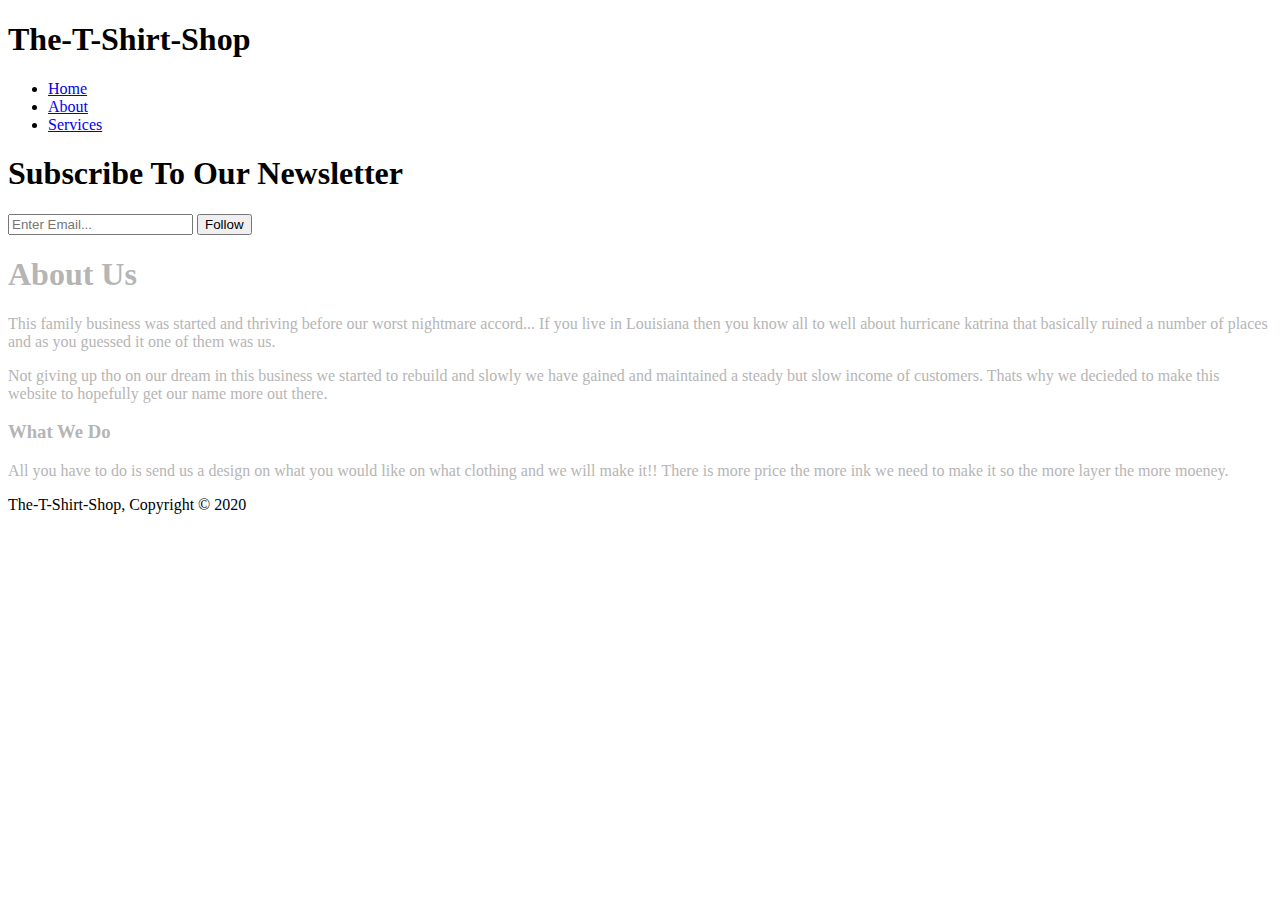
==== about.html @ 94b92f44 "Make buttona work" ====
<!DOCTYPE html>
<html>
  <head>
    <meta charset="utf-8" />
    <meta name="description" content="Affordable and professional web design" />
    <meta
      name="viewport"
      content="width=device-width, initial-scale=1, shrink-to-fit=no"
    />
    <meta
      name="keywords"
      content="web design, affordable web design, professional web design"
    />
    <meta name="author" content="Zachary Flanagan" />
    <title>The-T-Shirt-Shop | About</title>
    <link rel="stylesheet" href="./css/style.css" />
  </head>

  <body>
    <header>
      <div class="container">
        <div id="branding">
          <h1>
            The-<span class="highlight">T</span>-<span class="highlight"
              >Shirt</span
            >-Shop
          </h1>
        </div>
        <nav>
          <ul>
            <li><a href="index.html">Home</a></li>
            <li class="current"><a href="about.html">About</a></li>
            <li><a href="services.html">Services</a></li>
          </ul>
        </nav>
      </div>
    </header>

    <section id="newsletter">
      <div class="container">
        <h1 style="color: #000000;">Subscribe To Our Newsletter</h1>
        <form>
          <input type="email" placeholder="Enter Email..." />
          <button type="submit" class="button_1">Follow</button>
        </form>
      </div>
    </section>

    <section id="main" style="color: #b6b5b5;">
      <div class="container">
        <article id="main-col">
          <h1 class="page-title">About Us</h1>
          <p>
            This family business was started and thriving before our worst nightmare accord... If you live in Louisiana then you know all to well about hurricane katrina that basically ruined a number of places and as you guessed it one of them was us.
          </p>
          <p>
            Not giving up tho on our dream in this business we started to rebuild and slowly we have gained and maintained a steady but slow income of customers. Thats why we decieded to make this website to hopefully get our name more out there.
          </p>
        </article>

        <aside id="sidebar">
          <div class="dark">
            <h3>What We Do</h3>
            <p>
              All you have to do is send us a design on what you would like on what clothing and we will make it!!
              There is more price the more ink we need to make it so the more layer the more moeney.
            </p>
          </div>
        </aside>
      </div>
    </section>

    <footer>
      <p>The-T-Shirt-Shop, Copyright &copy; 2020</p>
    </footer>
  </body>
</html>
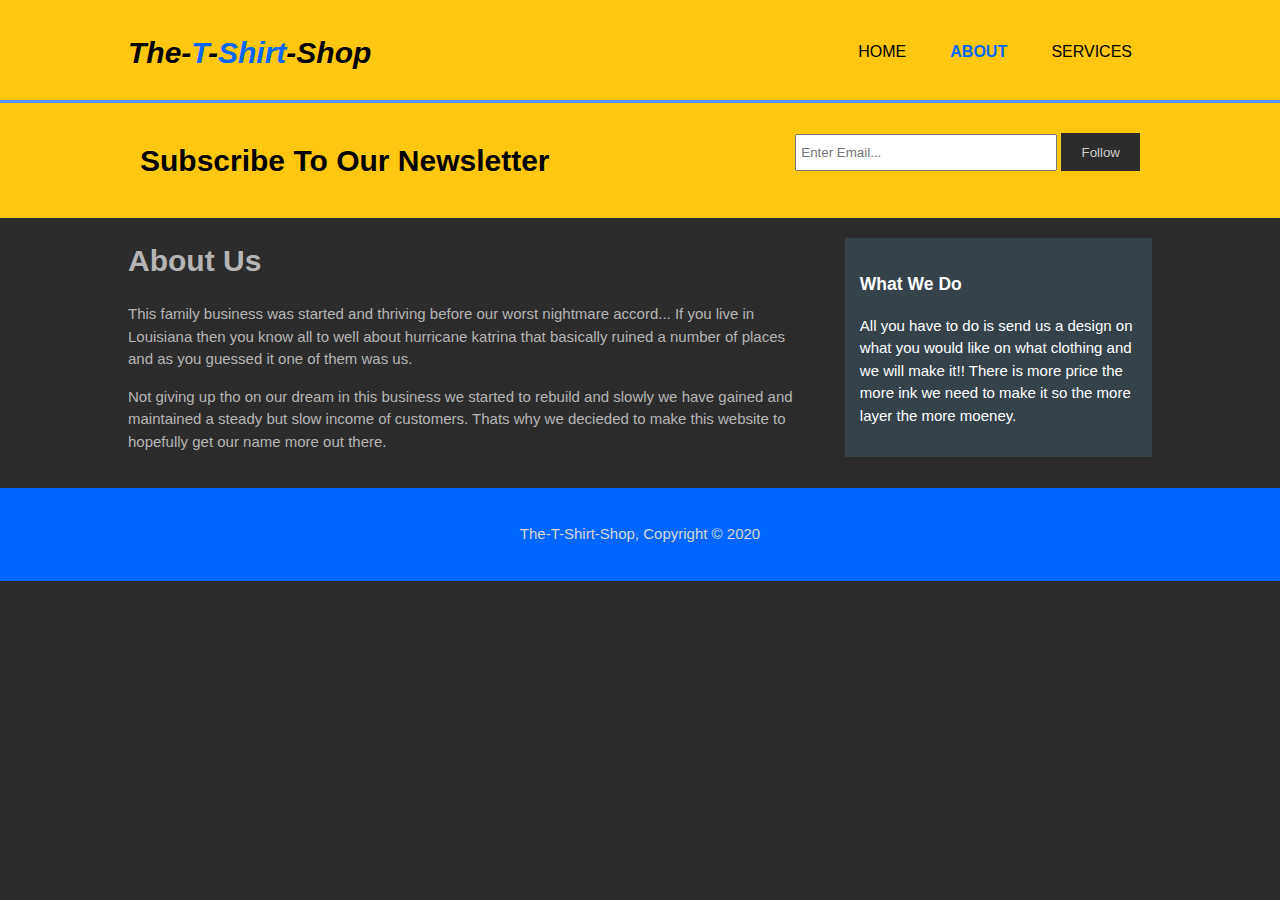
==== commit 9a8c4708: "Add files via upload" ====
--- a/about.html
+++ b/about.html
@@ -13,7 +13,8 @@
     />
     <meta name="author" content="Zachary Flanagan" />
     <title>The-T-Shirt-Shop | About</title>
-    <link rel="stylesheet" href="./css/style.css" />
+    <link rel="stylesheet" type="text/css" href="style.css" />
+
   </head>
 
   <body>
--- a/style.css
+++ b/style.css
@@ -0,0 +1,204 @@
+body{  
+    font: 15px/1.5 Helvetica, sans-serif;
+   padding:0;
+   margin:0;
+    background-color:#2c2c2c;
+}
+
+/* Global */
+.container{
+    width:80%;
+    margin:auto;
+    overflow:hidden;
+}
+
+ul{
+    margin:0;
+    padding:0;
+}
+
+.button_1{
+    height:38px;
+    background:#2c2c2c;
+    color:#cccccc;
+    border:0;
+    padding-left:20px;
+    padding-right:20px;
+}
+
+.dark{
+    padding:15px;
+    background:#35424a;
+    color:#ffffff; 
+    margin-top:10px;
+    margin-bottom:10px;
+}
+
+/* Header */
+header{
+    background: #ffc70f;
+    padding-top:30px;
+    min-height:70px;
+    border-bottom:#5792ff 3px solid;
+}
+
+header a{
+    color:#000000;
+    text-decoration:none;
+    text-transform: uppercase;
+    font-size:16px;
+}
+
+header li{
+    display:inline;
+    padding: 0 20px 0 20px; 
+}
+
+header #branding{
+    float:left;
+    font-style: italic;
+}
+
+header #branding h1{
+    margin:0;
+}
+
+header nav{
+    float:right;
+    margin-top:10px;
+}
+
+header .highlight, header .current a{
+    color:#0066ff;
+    font-weight:bold;
+}
+
+header a:hover{
+    color:#797979;
+    font-weight:bold;
+}
+
+/* Showcase */
+#showcase{
+    min-height:400px;
+    background:linear-gradient(rgba(0, 0, 0, 0.4), rgba(0, 0, 0, 0.4)), url('Showcase.jpg') center top no-repeat;
+    background-size: cover;
+    color:#fdfafa;
+    text-align:center;
+}
+
+#showcase h1 {
+    margin-top:100px;
+    font-size:55px;
+    margin-bottom:10px;
+}
+
+#showcase p{
+    font-size:20px;
+}
+
+/* Newsletter */
+#newsletter{
+    padding:15px;
+    background:#ffc70f;
+}
+
+#newsletter h1 {
+    float:left;
+}
+
+#newsletter form {
+    float:right;
+    margin-top:15px;
+}
+
+#newsletter input[type="email"]{
+    padding:4px;
+    height:25px;
+    width:250px;
+}
+
+/* Boxes */
+#boxes{
+    margin-top:20px;
+}
+
+#boxes .box{
+float: left;
+width: 30%;
+text-align: center;
+padding:10px;
+}
+
+#boxes .box img {
+    width:90px;
+}
+
+/* Sidebar */
+aside#sidebar{
+    float:right;
+    width:30%;
+    margin-top:10px;
+}
+
+aside#sidebar .quote input, aside#sidebar .quote textarea{
+    width:90%;
+    padding:5px;
+}
+
+/* Main-col */
+article#main-col{
+    float:left;
+    width:65%;
+}
+
+/* Services */
+ul#services li{
+    list-style: none;
+    padding:20px;
+    border: #ffc70f solid 1px;
+    margin-bottom:5px;
+    background:#8401ff1e;
+}
+
+footer{
+    padding:20px;
+    margin-top:20px;
+    color:#d8d8d8;
+    background-color:#0066ff;
+    text-align:center;
+}
+
+/* Media Queries */
+@media(max-width: 768px){
+    header #branding,
+    header nav,
+    header nav li,
+    #newsletter h1,
+    #newletter form,
+    #boxes .box,
+    article#main-col,
+    aside#sidebar{
+        float:none;
+        text-align:center;
+        width:100%;
+    }
+
+    header{
+        padding-bottom:20px;
+    }
+
+    #showcase h1{
+        margin-top:40px;
+    }
+
+    #newsletter button, .quote button{
+       display:block;
+       width:100%; 
+    }
+
+    #newsletter form input[type="email"], .quote input, .quote textarea{
+        width:100%;
+        margin-bottom:5px;
+    }
+}